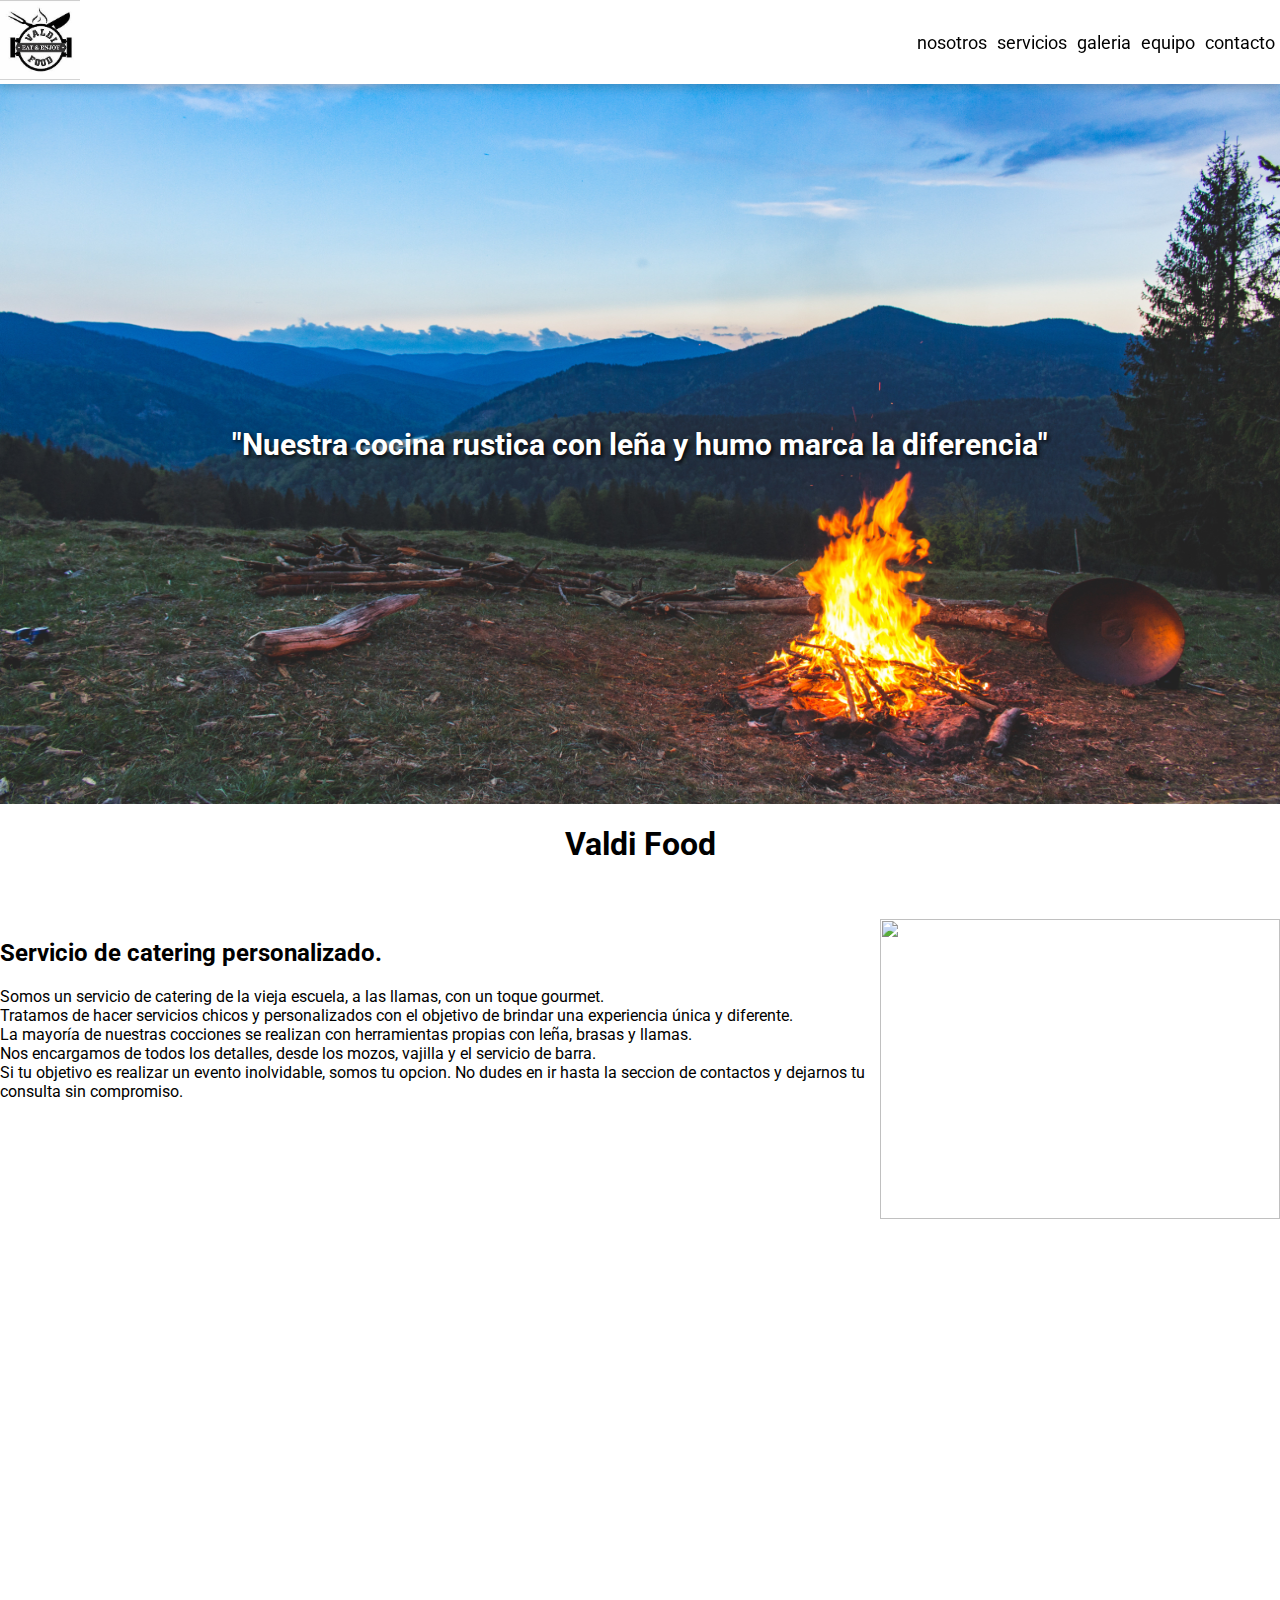
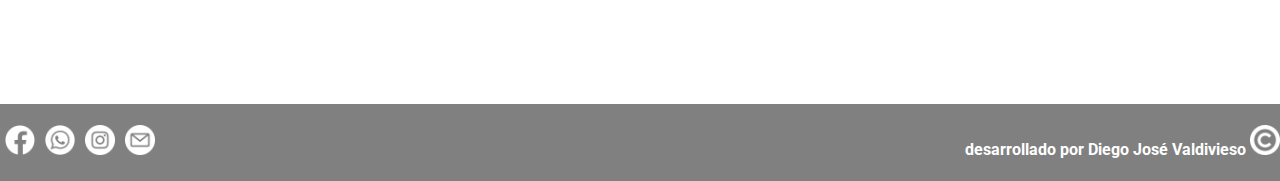
==== index.html @ 1ec56225 "creacion del proyecto" ====
<!DOCTYPE html>
<html lang="es">
<head>
	<meta charset="utf-8">
	<meta name="viewport" content="width=device-width, initial-scale=1">
	<title>nosotros</title>
	<link rel="stylesheet" type="text/css" href="css/estilo.css">
	<link rel="preconnect" href="https://fonts.googleapis.com">
    <link rel="preconnect" href="https://fonts.gstatic.com" crossorigin>
    <link href="https://fonts.googleapis.com/css2?family=Roboto&display=swap" rel="stylesheet">
</head>
<body>
	<header class=nav>
		<!-- LOGO NAV -->
		<div class="logo">
			<a href="index.html"><img src="assets/img/logo.jpg" alt="logo" class="img-logo"></a>
		</div>
		<!--BARRA NAVEGACION-->
		<ul class="menu">
			    <li class="item_nav"><a href="index.html">nosotros</a></li>
				<li class="item_nav"><a href="views/servicios.html">servicios</a></li>
				<li class="item_nav"><a href="views/galeria.html">galeria</a></li>
				<li class="item_nav"><a href="views/equipo.html">equipo</a></li>
				<li class="item_nav"><a href="views/contacto.html">contacto</a></li>
			</ul>
	</header>
	<div class="hero">
		<h2 class="hero-title">
			"Nuestra cocina rustica con leña y humo marca la diferencia"
		</h2>
	</div>
	<main class="presentacion">
		<div class="titulo">
			<!-- TITULO PRINCIPAL-->
			<h1>Valdi Food</h1>
		</div>
		<div class="parrafo">
			<div>
			  	<div class="titulo-secundario">
	              <h2>Servicio de catering personalizado.</h2>
		        </div>
				<!-- PARRAFO PRINCIPAL -->
				<p>Somos un servicio de catering de la vieja escuela, a las llamas, con un toque gourmet.<br> Tratamos de hacer servicios chicos y personalizados con el objetivo de brindar una experiencia única y diferente.<br> La mayoría de nuestras cocciones se realizan con herramientas propias con leña, brasas y llamas.<br> Nos encargamos de todos los detalles, desde los mozos, vajilla y el servicio de barra.<br> Si tu objetivo es realizar un evento inolvidable, somos tu opcion. No dudes en ir hasta la seccion de contactos y dejarnos tu consulta sin compromiso.
				</p>
			</div>
			<div class="mq-img">
				<img src="assets/img/fondo.jpg" class="img-texto">
			</div>
		</div>
	</main>
	<footer class="foot">
		<div class="medios"><!-- MEDIOS DE CONTACTOS -->
		  <div class="contacto">
			<a href="https://es-la.facebook.com/pg/valdifood/posts/" target="_blank"><img src="assets/img/facebook.png" alt="facebook" class="redes"></a>
		  </div>
		  <div class="contacto">
			<img src="assets/img/whatsapp.png" alt="whatsapp" class="redes">
		  </div>
		  <div class="contacto">
			<a href="https://www.instagram.com/valdifood/?hl=es-la" target="_blank"><img src="assets/img/instagram.png" alt="instagram" class="redes"></a>
		  </div>
		  <div class="contacto">
			<img src="assets/img/email.png" alt="email" class="redes">
		  </div>
		</div>  
		<div class="valdi">
			<h4>desarrollado por Diego José Valdivieso <img src="assets/img/copyright.png" alt="copyright" class="redes">
			</h4>
		</div>
		
	</footer>
</body>
</html>
---- css/estilo.css ----
* {font-family: 'Roboto', sans-serif;}
body {
    padding: 0;
    margin: 0;
}
.hero {
    background-image: url(../assets/img/fondohero.jpg);
    background-size: 100% 100%; 
    padding: 0;
    margin: 0;
    height: 80vh;
    display: flex;
    align-items: center;
    justify-content: center;
}
.hero-title {
    color: white;
    font-size: 30px;
    text-shadow: 2px 2px 4px black;
}
.nav {
    display: flex;
    justify-content: space-between;
    background-color: white;
    align-items: center;
    position: sticky;
    top: 0;
    box-shadow: 0 3px 10px rgb(0 0 0 / 0.2);
}
.logo a {
    text-decoration: none;
}
.img-logo {
    width: 80px;
}
.menu {
    display: flex;
    list-style-type: none;
    font-size: 18px;
    font-weight: 400; 
}
ul li {
    margin: 5px;
}
a {
    color: black;
    text-decoration: none;
}
.presentacion {
    display: grid;
    grid-template-columns: repeat(2, 1fr);
    grid-gap: 15px;
    grid-template-rows: 100px 300px;
    width: 100%;
    height: 100vh;
    grid-template-areas: "titulo titulo" 
                         "parrafo parrafo";
}
.titulo {
    grid-area: titulo;   
}
.titulo h1 {
    display: flex;
    justify-content: center;
}
.parrafo {
    grid-area: parrafo;
    display: flex;
}
.img-texto {
    height: 300px;
    width: 400px;
}
.foot {
    display: flex;
    justify-content: space-between;
    color: white;
    background-color: gray;
    align-items: center;
}
.redes {
    width: 30px;
    filter: invert(100%);
}
.medios {
    display: flex;
}
.contacto {
    margin: 5px;
}
.valdi {
}
.img-servicios {
    height: 400px;
    width: 500px;
}
.servicios {
    display: grid;
    grid-template-columns: repeat(2, 1fr);
    grid-template-rows: 200px 500px 500px 500px 500px;
    grid-gap: 15px;
    grid-template-areas: "titulo titulo"
                         "lunch lunch"
                         "mesa mesa"
                         "pasos pasos"
                         "estaca estaca";
}
.experiencias {
    grid-area: titulo;
    display: flex;
    justify-content: center;
}
.experiencias h1 {
    margin-top: 100px;
    margin-bottom: 100px;
}
.s-lunch {
    grid-area: lunch;
    display: flex;
    justify-content: space-between;
}
.s-mesa {
    grid-area: mesa;
    display: flex;
    justify-content: space-between;
}
.s-pasos {
    grid-area: pasos;
    display: flex;
    justify-content: space-between;
}
.s-estacas {
    grid-area: estaca;
    display: flex;
    justify-content: space-between;
}
.parrafo-exp {
    width: 400px;
    height: 400px;
    font-size: 25px;
}
@media screen and (max-width: 768px) {
    .menu{
        flex-direction: column;
    }
    .presentacion {
        grid-template-rows:50px 100px;
        grid-template-columns: 100%;
        grid-template-areas: "titulo"
                             "parrafo";
    }
    .titulo {
        grid-area: titulo;
    }
    .parrafo {
        grid-area: parrafo;
        flex-direction: column;
    }
    .titulo-secundario {
        margin-top: 100px;
    }
    .mq-img {
        display: flex;
        justify-content: center;
        align-content: center;
    }
    .servicios {
        grid-template-rows: 200px 700px 700px 700px 700px;
        grid-template-columns: 96%;
        width: 100%;
        >>/*profesor, hay un error que no lo encuentro.
            No puedo colocar 100% en el grid template columns,
            el 3% restante me genera scroll. */>>
    }
    .s-lunch {
        flex-direction: column;
    }
    .s-mesa {
        flex-direction: column;
    }
    .s-pasos {
        flex-direction: column;
    }
    .s-estacas {
        flex-direction: column;
    }
    .img-servicios{
        width: 300px;
    }
    .img-mod .img-servicios{
        width: 400px;
    }
    .foot {
         margin-top:100px;
    width:100%;
    height:200px;
    }

}
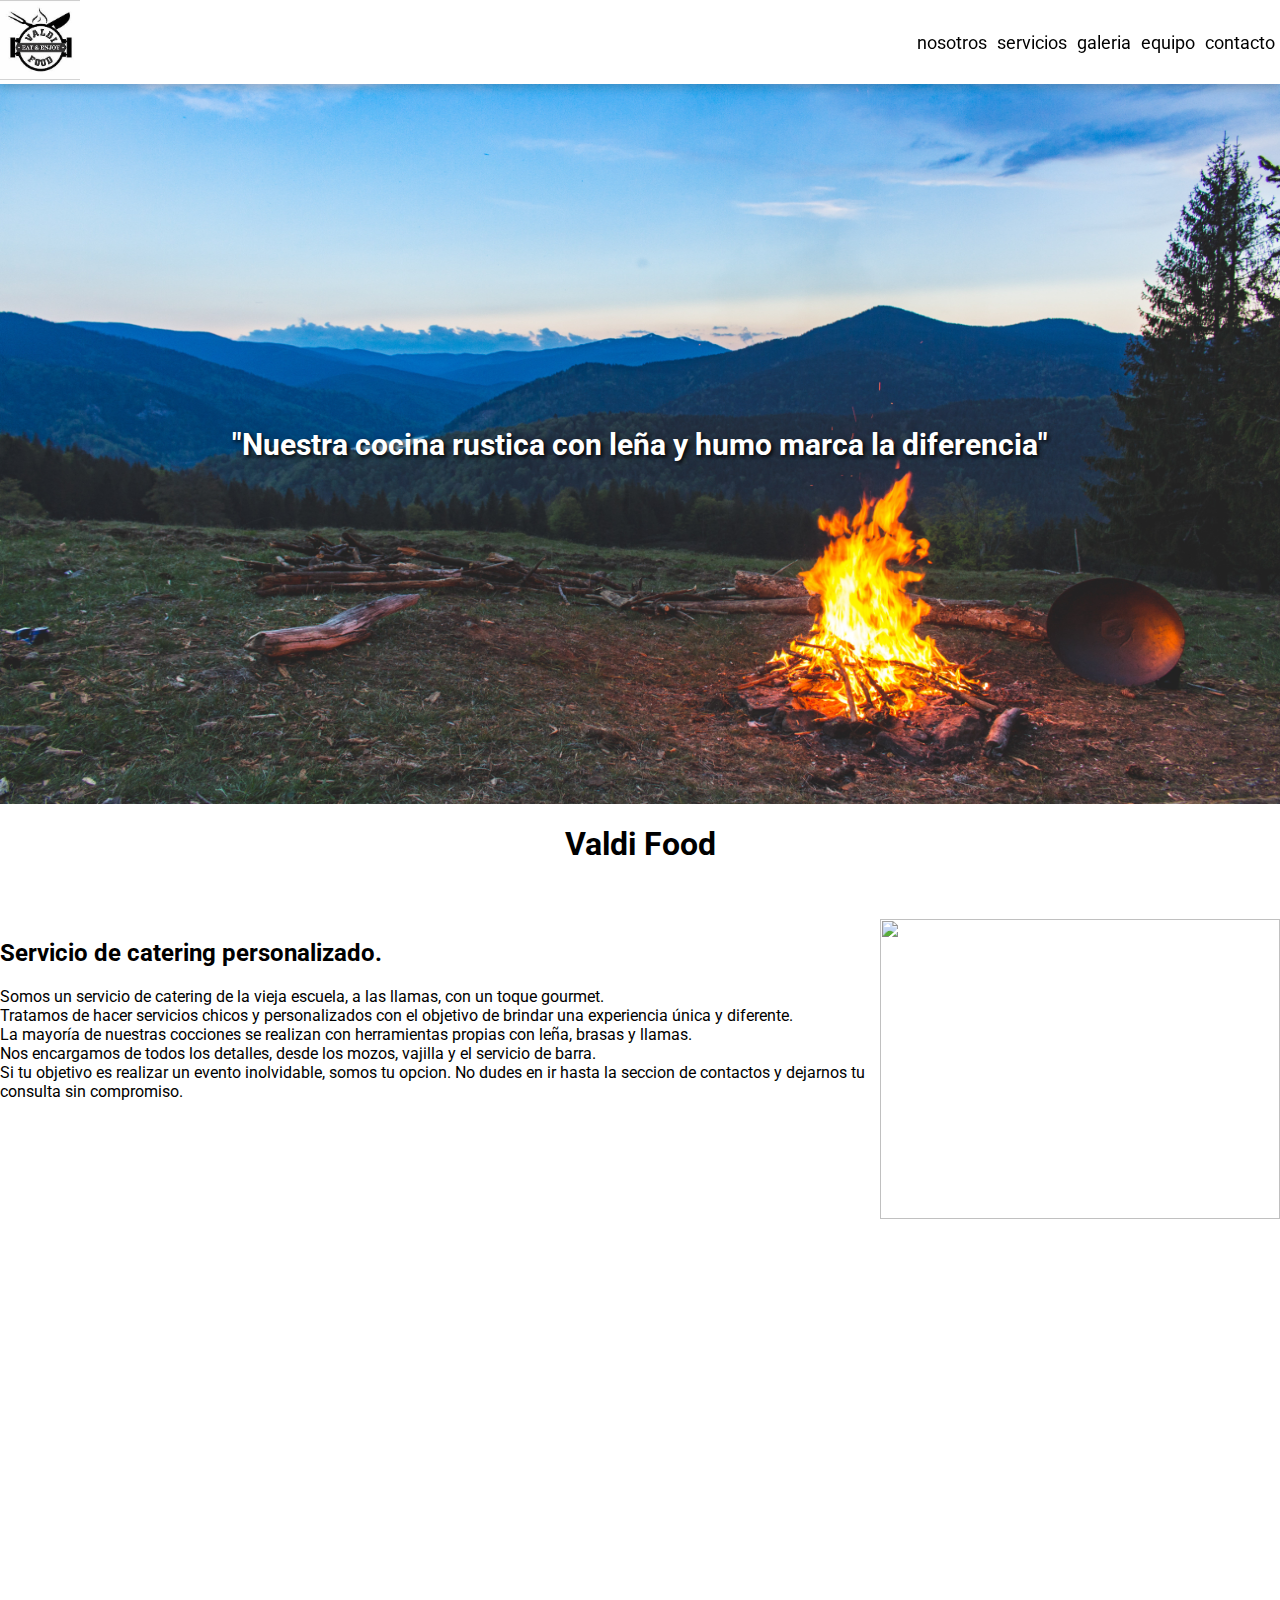
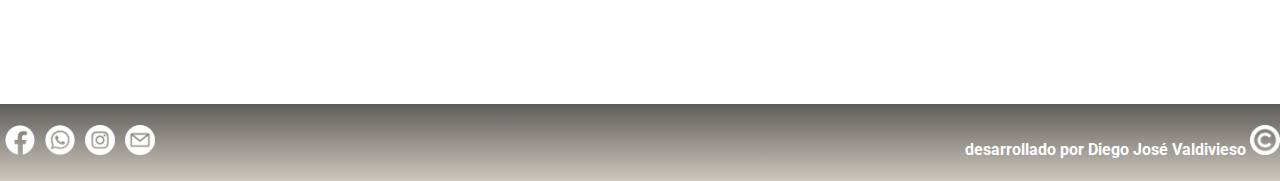
==== commit 86501e5d: "se agregaron animaciones y efectos a la pagina" ====
--- a/index.html
+++ b/index.html
@@ -3,11 +3,16 @@
 <head>
 	<meta charset="utf-8">
 	<meta name="viewport" content="width=device-width, initial-scale=1">
-	<title>nosotros</title>
+	<title>Nosotros</title>
 	<link rel="stylesheet" type="text/css" href="css/estilo.css">
 	<link rel="preconnect" href="https://fonts.googleapis.com">
     <link rel="preconnect" href="https://fonts.gstatic.com" crossorigin>
     <link href="https://fonts.googleapis.com/css2?family=Roboto&display=swap" rel="stylesheet">
+    <link
+    rel="stylesheet"
+    href="https://cdnjs.cloudflare.com/ajax/libs/animate.css/4.1.1/animate.min.css"
+  />
+
 </head>
 <body>
 	<header class=nav>
@@ -32,7 +37,7 @@
 	<main class="presentacion">
 		<div class="titulo">
 			<!-- TITULO PRINCIPAL-->
-			<h1>Valdi Food</h1>
+			<h1 class="animate__animated animate__heartBeat">Valdi Food</h1>
 		</div>
 		<div class="parrafo">
 			<div>
@@ -40,11 +45,11 @@
 	              <h2>Servicio de catering personalizado.</h2>
 		        </div>
 				<!-- PARRAFO PRINCIPAL -->
-				<p>Somos un servicio de catering de la vieja escuela, a las llamas, con un toque gourmet.<br> Tratamos de hacer servicios chicos y personalizados con el objetivo de brindar una experiencia única y diferente.<br> La mayoría de nuestras cocciones se realizan con herramientas propias con leña, brasas y llamas.<br> Nos encargamos de todos los detalles, desde los mozos, vajilla y el servicio de barra.<br> Si tu objetivo es realizar un evento inolvidable, somos tu opcion. No dudes en ir hasta la seccion de contactos y dejarnos tu consulta sin compromiso.
+				<p >Somos un servicio de catering de la vieja escuela, a las llamas, con un toque gourmet.<br> Tratamos de hacer servicios chicos y personalizados con el objetivo de brindar una experiencia única y diferente.<br> La mayoría de nuestras cocciones se realizan con herramientas propias con leña, brasas y llamas.<br> Nos encargamos de todos los detalles, desde los mozos, vajilla y el servicio de barra.<br> Si tu objetivo es realizar un evento inolvidable, somos tu opcion. No dudes en ir hasta la seccion de contactos y dejarnos tu consulta sin compromiso.
 				</p>
 			</div>
 			<div class="mq-img">
-				<img src="assets/img/fondo.jpg" class="img-texto">
+				<img src="assets/img/fondo.jpg" class="img-texto animate__animated animate__bounce">
 			</div>
 		</div>
 	</main>
--- a/css/estilo.css
+++ b/css/estilo.css
@@ -37,7 +37,8 @@
     display: flex;
     list-style-type: none;
     font-size: 18px;
-    font-weight: 400; 
+    font-weight: 400;
+     
 }
 ul li {
     margin: 5px;
@@ -45,6 +46,7 @@
 a {
     color: black;
     text-decoration: none;
+    transition: 0.2s;
 }
 .presentacion {
     display: grid;
@@ -197,5 +199,55 @@
     }
 
 }   
-
-
+footer {
+    background: linear-gradient(to top,#CDC8BF,#5F5D59);
+    z-index: 2;
+    background-size: cover;
+    transition: all 0.5s ease;
+}
+.hero h2 {
+  animation-duration: 3s;
+  animation-name: slidein;
+  transition: 0.5s;
+}
+
+@keyframes slidein {
+  from {
+    margin-left: 300%;
+    width: 100%
+  }
+
+  to {
+    margin-left: 0%;
+    width: 100%;
+  }
+}
+li a:hover {
+    color: #D3CEC7;
+}
+h1 {
+    animation-name: valdi;
+    animation-duration: 5s;
+    animation-fill-mode: forwards;
+    
+}
+@keyframes valdi {
+    0% {
+        color: white;
+    }
+    25% {
+        color: #ECE9E6;
+    }
+    50% {
+        color: #C5C2BF;
+    }
+    75% {
+        color: #817E7B;
+    }
+    100% {
+        color: black;
+    }
+}
+
+
+
